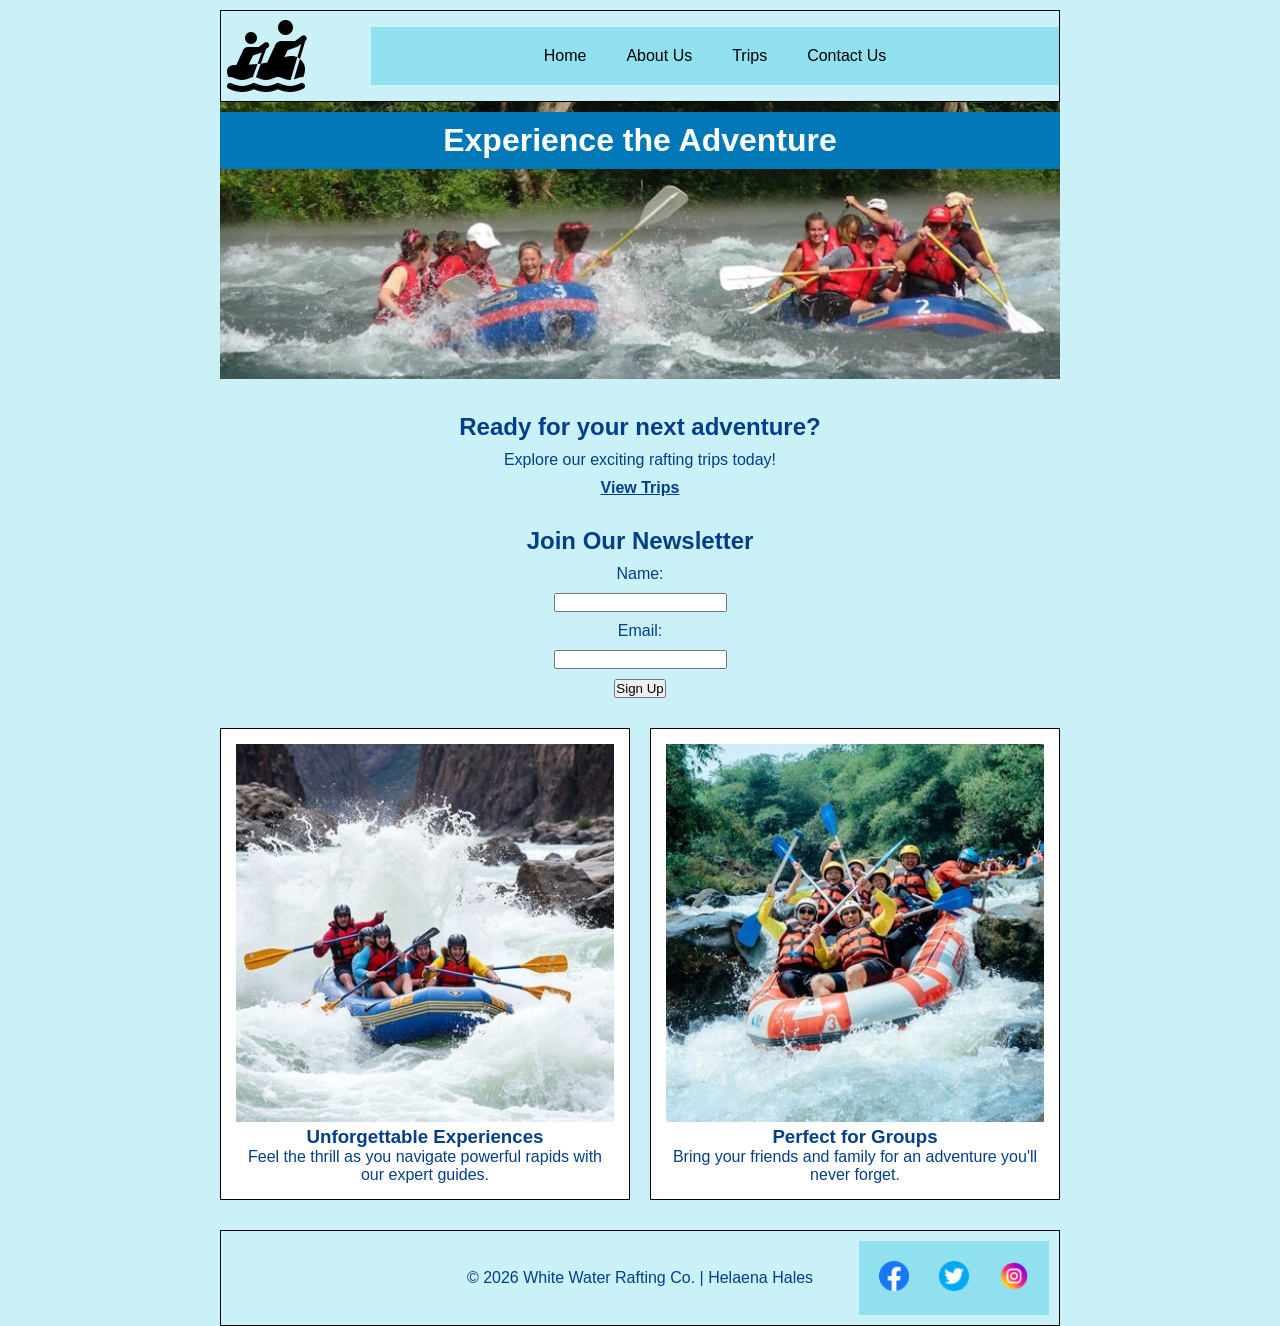
==== wwr/index.html @ d1abfc92 "Rafting home page added" ====
<!DOCTYPE html>
<html lang="en-US">

<head>
    <meta charset="UTF-8">
    <meta name="viewport" content="width=device-width, initial-scale=1.0">
    <title>Home | White Water Rafting Co.</title>
    <meta name="description"
      content="Experience thrilling white water rafting adventures. Explore our trips and join the excitement today!">
    <meta name="author" content="Helaena Hales">
    <link rel="stylesheet" href="styles/rafting.css">
</head>

<body>

    <header>
        <img src="images/logo.png" alt="Rafting Company Logo">
        <nav>
            <a href="index.html">Home</a>
            <a href="about.html">About Us</a>
            <a href="trips.html">Trips</a>
            <a href="contact.html">Contact Us</a>
        </nav>
    </header>

    <main>

        <!-- HERO -->
        <div class="hero">
            <img src="images/hero.jpg" alt="Rafting Adventure">
            <h1>Experience the Adventure</h1>
        </div>

        <!-- CALL TO ACTION -->
        <section class="cta">
            <h2>Ready for your next adventure?</h2>
            <p>Explore our exciting rafting trips today!</p>
            <a href="trips.html">View Trips</a>
        </section>

        <!-- NEWSLETTER -->
        <section class="newsletter">
            <h2>Join Our Newsletter</h2>
            <form>
                <label for="name">Name:</label>
                <input type="text" id="name" name="name">

                <label for="email">Email:</label>
                <input type="text" id="email" name="email">

                <button type="submit">Sign Up</button>
            </form>
        </section>

        <!-- GRID CONTENT -->
        <section class="home-grid">

            <div class="grid-item">
                <img src="images/adventure1.jpg" alt="Exciting rafting">
                <h3>Unforgettable Experiences</h3>
                <p>Feel the thrill as you navigate powerful rapids with our expert guides.</p>
            </div>

            <div class="grid-item">
                <img src="images/adventure2.jpg" alt="Group rafting">
                <h3>Perfect for Groups</h3>
                <p>Bring your friends and family for an adventure you'll never forget.</p>
            </div>

        </section>

    </main>

    <footer>
        <p>© 2026 White Water Rafting Co. | Helaena Hales</p>

        <nav class="socialmedia">
            <a href="#"><img src="images/facebook.png" alt="Facebook icon"></a>
            <a href="#"><img src="images/twitter.png" alt="Twitter icon"></a>
            <a href="#"><img src="images/instagram.png" alt="Instagram icon"></a>
        </nav>
    </footer>

</body>

</html>
---- wwr/styles/rafting.css ----
:root {
    --primary-color: #0077b6;
    --secondary-color: #90e0ef;
    --accent1-color: #023e8a;
    --accent2-color: #caf0f8;

    --heading-font: Arial, sans-serif;
    --body-font: Verdana, sans-serif;
}

/* RESET */
* {
    margin: 0;
    padding: 0;
    box-sizing: border-box;
}

/* BODY */
body {
    font-family: var(--body-font);
    color: var(--accent1-color);
    background-color: var(--accent2-color);
}

/* WIDTH */
header,
main,
footer {
    width: 840px;
    margin: 0 auto;
}

/* HEADER */
header {
    display: grid;
    grid-template-columns: 150px 1fr;
    align-items: center;
    border: 1px solid black;
    margin-top: 10px;
}

/* NAV (NOW CENTERED) */
nav {
    display: flex;
    justify-content: center;
    align-items: center;
    gap: 20px;
    background-color: var(--secondary-color);
    padding: 10px;
}

nav a {
    text-decoration: none;
    color: black;
    padding: 10px;
}

/* HERO */
.hero {
    position: relative;
}

.hero img {
    width: 100%;
}

.hero h1 {
    position: absolute;
    top: 10px;
    width: 100%;
    text-align: center;
    font-family: var(--heading-font);
    color: white;
    background-color: var(--primary-color);
    padding: 10px;
}

/* HERO ARTICLE */
.hero article {
    position: absolute;
    bottom: 20px;
    left: 20px;
    right: 20px;
    background-color: rgba(255, 255, 255, 0.85);
    padding: 15px;
}

.hero article img {
    float: right;
    width: 125px;
    margin-left: 10px;
}

/* HISTORY */
.history {
    background-color: white;
    padding: 20px;
    margin-top: 20px;
}

.history h2 {
    text-align: center;
    margin-bottom: 10px;
    font-family: var(--heading-font);
    color: var(--primary-color);
}

.history-content {
    display: grid;
    grid-template-columns: 1fr 200px 1fr;
    gap: 15px;
    align-items: center;
}

.history-content img {
    width: 100%;
}

/* ADVENTURES */
.adventures {
    text-align: center;
    padding: 20px;
}

.adventures h2 {
    font-family: var(--heading-font);
    color: var(--primary-color);
}

/* FLEX ROW */
.adventure-gallery {
    display: flex;
    justify-content: space-between;
    gap: 10px;
    margin-top: 10px;
}

figure {
    width: 18%;
}

figure img {
    width: 100%;
    height: auto;
}

figcaption {
    margin-top: 5px;
    font-size: 0.9rem;
}

/* FOOTER (FIXED CENTER TEXT) */
footer {
    display: flex;
    justify-content: flex-end;
    /* icons stay right */
    align-items: center;
    margin-top: 30px;
    border: 1px solid black;
    padding: 10px;
    position: relative;
    /* needed for centering */
}

footer p {
    position: absolute;
    left: 50%;
    transform: translateX(-50%);
    text-align: center;
}

/* SOCIAL */
.socialmedia {
    display: flex;
    gap: 10px;
}

.socialmedia a {
    text-decoration: none;
}

.socialmedia img {
    width: 30px;
}

/* ========================= */
/* CONTACT PAGE ONLY STYLES  */
/* ========================= */

.contact-page h1 {
    text-align: center;
    margin: 20px 0;
}

.contact-page .contact-info {
    text-align: center;
    margin-bottom: 20px;
}

/* Map + Form */
.contact-page .map,
.contact-page .contact-form {
    width: 48%;
}

.contact-page .map {
    float: left;
}

.contact-page .contact-form {
    float: right;
}

.contact-page .map iframe {
    width: 100%;
    height: 300px;
}

/* Clear floats */
.contact-page::after {
    content: "";
    display: block;
    clear: both;
}

/* FORM spacing */
.contact-page form {
    display: flex;
    flex-direction: column;
    gap: 10px;
}

/* EMPLOYEE SECTION */
.contact-page .employees {
    clear: both;
    text-align: center;
    margin-top: 70px;
    padding: 20px;
    border: 1px solid black;
    background-color: white;
}

/* Smaller images */
.contact-page .employees figure {
    display: inline-block;
    width: 20%;
    margin: 10px;
}

.contact-page .employees img {
    width: 100%;
}

/* ========================= /
/ HOME PAGE STYLES /
/ ========================= */
.cta {
    text-align: center;
    margin: 20px 0;
}

.cta-button {
    display: inline-block;
    padding: 10px 20px;
    background-color: var(--primary-color);
    color: white;
    text-decoration: none;
    margin-top: 10px;
}

.newsletter {
    text-align: center;
    margin: 20px 0;
}

.newsletter form {
    display: flex;
    flex-direction: column;
    gap: 10px;
    align-items: center;
}

.home-grid {
    display: grid;
    grid-template-columns: 1fr 1fr;
    gap: 20px;
    margin: 20px 0;
}

.home-grid img {
    width: 100%;
}

/* ========================= */
/* HOME PAGE STYLES          */
/* ========================= */

/* CTA */
.cta {
    text-align: center;
    margin: 30px 0;
}

.cta h2 {
    font-family: var(--heading-font);
    margin-bottom: 10px;
}

.cta a {
    display: inline-block;
    margin-top: 10px;
    color: var(--accent1-color);
    text-decoration: underline;
    font-weight: bold;
}

/* NEWSLETTER */
.newsletter {
    text-align: center;
    margin: 30px 0;
}

.newsletter form {
    display: flex;
    justify-content: center;
    gap: 10px;
    margin-top: 10px;
}

/* GRID LAYOUT */
.home-grid {
    display: grid;
    grid-template-columns: 1fr 1fr;
    gap: 20px;
    margin: 30px 0;
}

.grid-item {
    background-color: white;
    padding: 15px;
    text-align: center;
    border: 1px solid black;
}

.grid-item img {
    width: 100%;
    height: auto;
}

/* FIX HUGE SOCIAL ICONS */
.socialmedia img {
    width: 30px;
    /* keeps them normal */
}
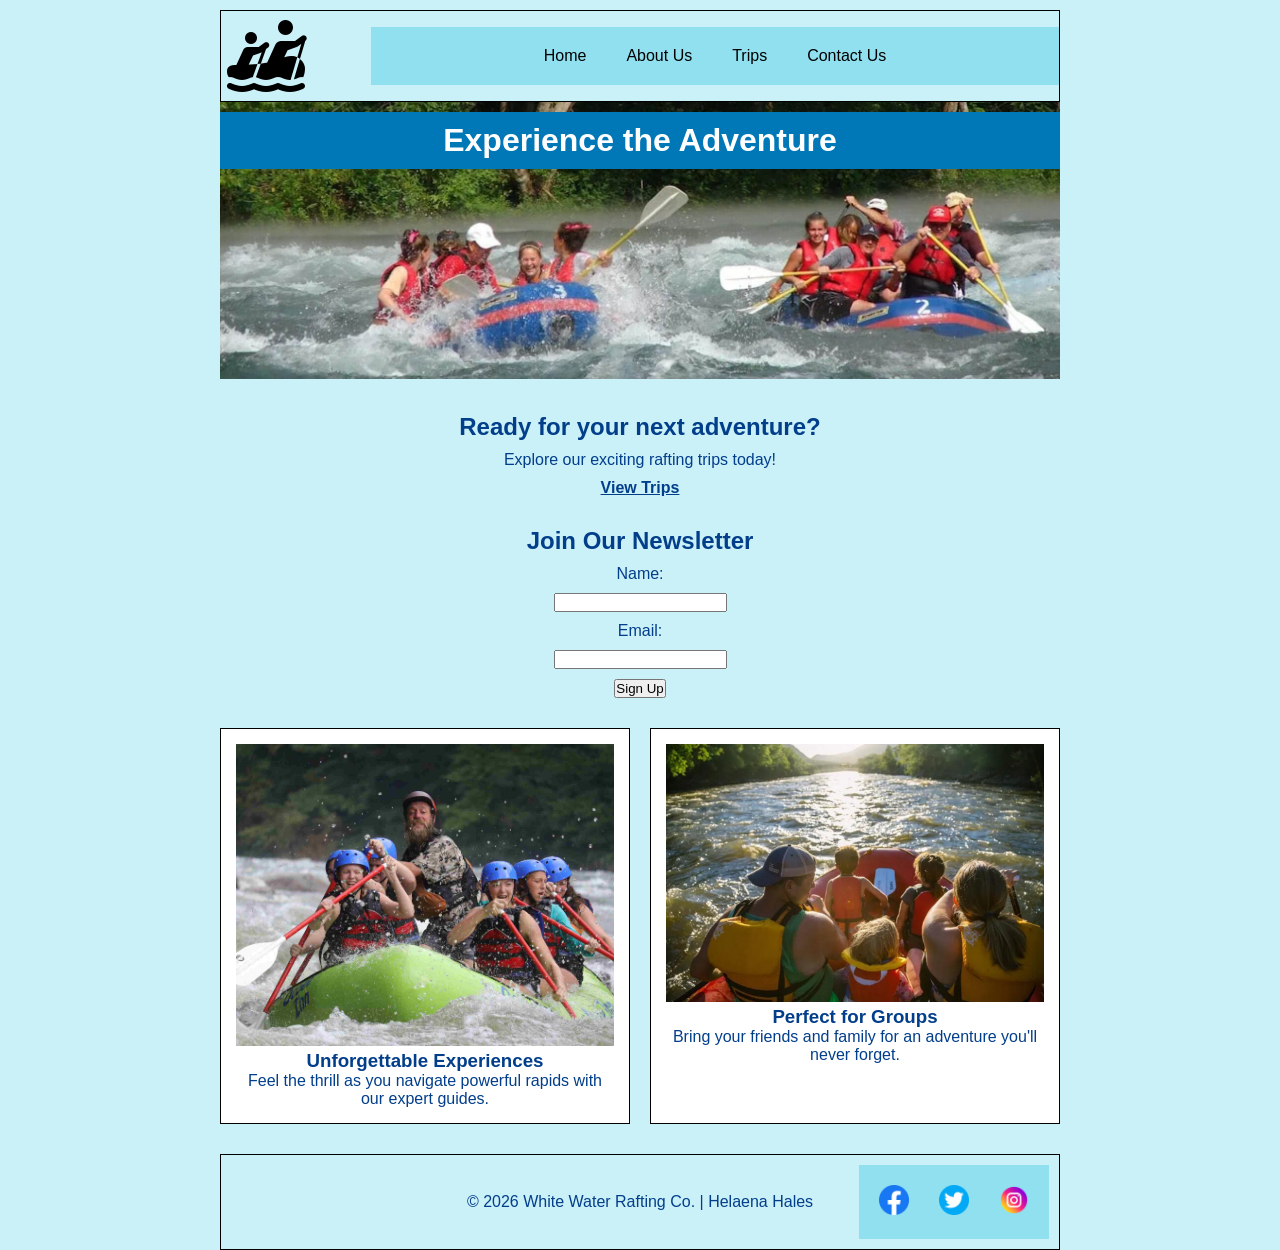
==== commit da41fa79: "Updated home page" ====
--- a/wwr/index.html
+++ b/wwr/index.html
@@ -56,13 +56,13 @@
         <section class="home-grid">
 
             <div class="grid-item">
-                <img src="images/adventure1.jpg" alt="Exciting rafting">
+                <img src="images/home1.jpg" alt="Exciting rafting">
                 <h3>Unforgettable Experiences</h3>
                 <p>Feel the thrill as you navigate powerful rapids with our expert guides.</p>
             </div>
 
             <div class="grid-item">
-                <img src="images/adventure2.jpg" alt="Group rafting">
+                <img src="images/home2.jpg" alt="Group rafting">
                 <h3>Perfect for Groups</h3>
                 <p>Bring your friends and family for an adventure you'll never forget.</p>
             </div>
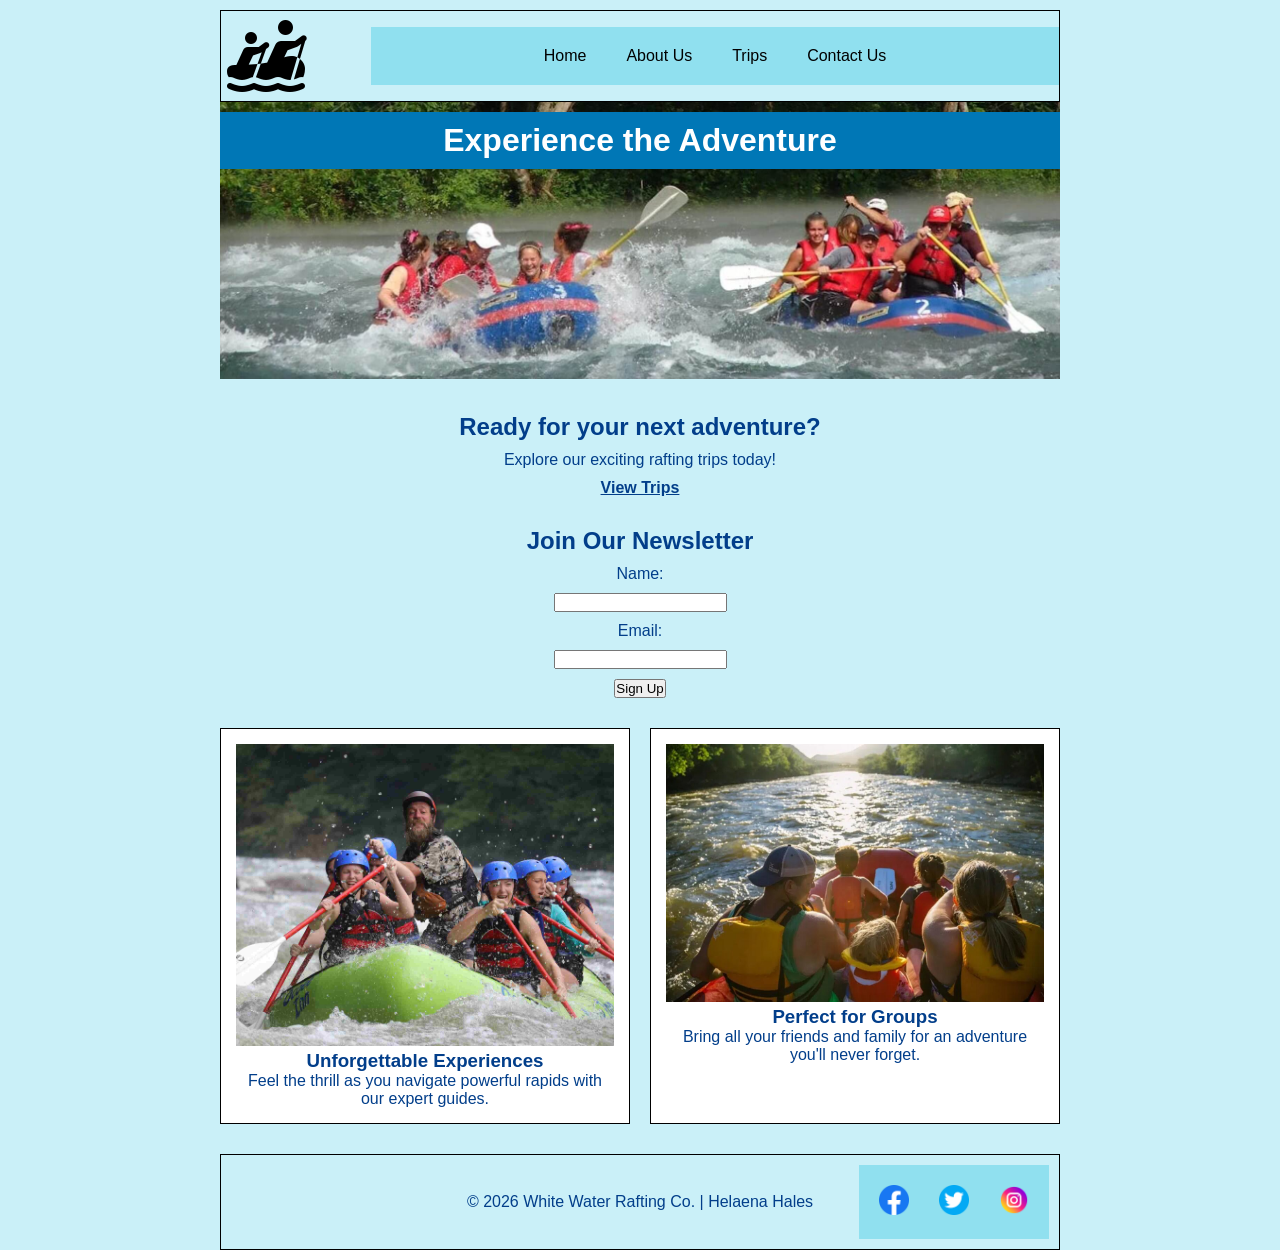
==== commit dfa1345f: "Updated home page" ====
--- a/wwr/index.html
+++ b/wwr/index.html
@@ -64,7 +64,7 @@
             <div class="grid-item">
                 <img src="images/home2.jpg" alt="Group rafting">
                 <h3>Perfect for Groups</h3>
-                <p>Bring your friends and family for an adventure you'll never forget.</p>
+                <p>Bring all your friends and family for an adventure you'll never forget.</p>
             </div>
 
         </section>
